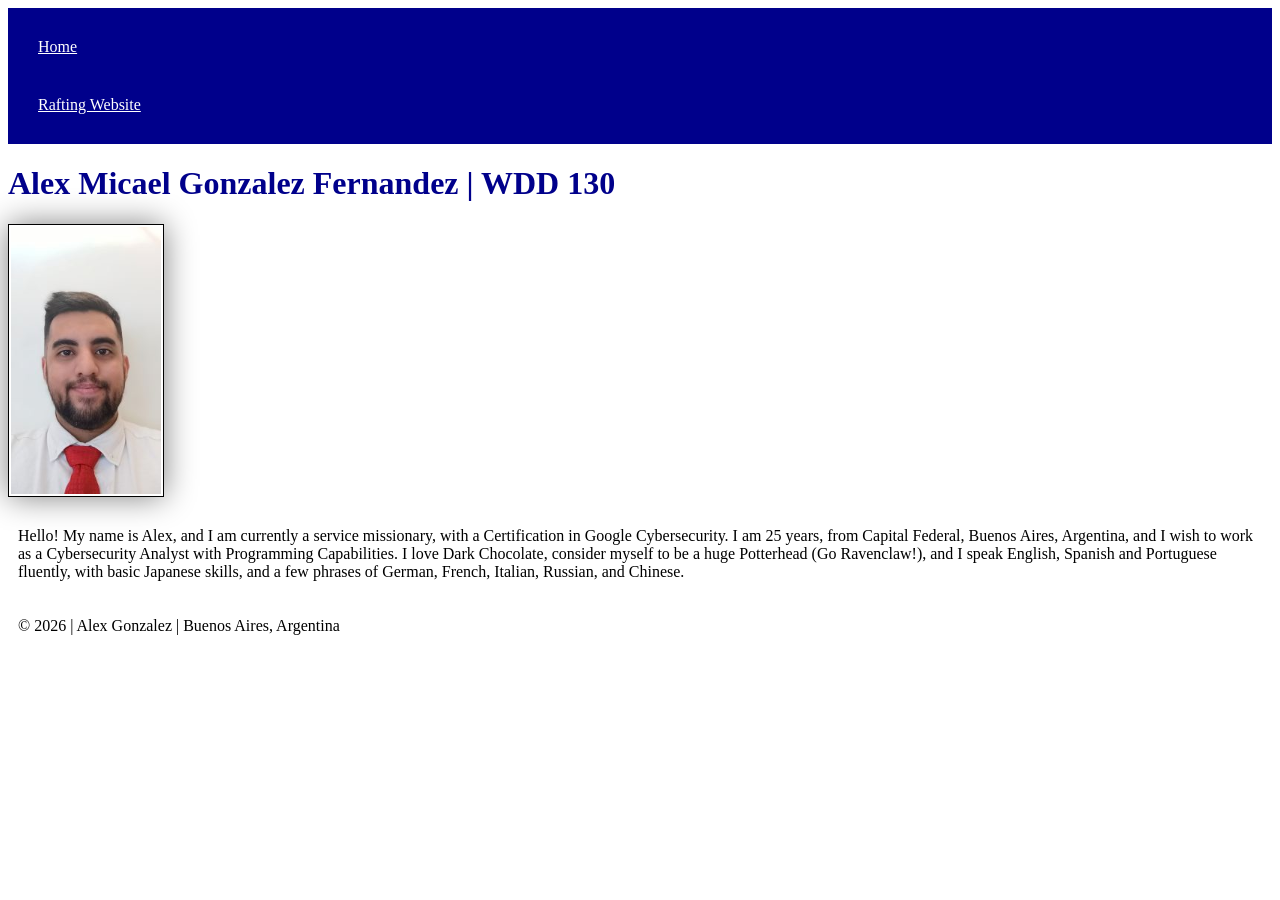
==== index.html @ 53700a9c "This change includes the completed activity W02 Learning Activity: An Introduction to CSS, which mod" ====
<!DOCTYPE html>
<html lang="en-US">

<head>
    <meta charset="UTF-8">
    <meta name="viewport" content="width=device-width, initial-scale=1.0">
    <title>Alex Micael Gonzalez Fernandez | WDD 130</title>
    <link rel="stylesheet" href="styles/styles.css">
</head>

<body>

    <header>

        <nav>
            <a href="#">Home</a>
            <a href="wwr/">Rafting Website</a>
        </nav>

    </header>

    <main>

        <h1>Alex Micael Gonzalez Fernandez | WDD 130</h1>
        <img src="week01/images/profile.jpg" alt="A picture of a young man, wearing a white shirt and
        red tie.">
        <p>Hello! My name is Alex, and I am currently a service missionary, with a Certification in
            Google Cybersecurity. I am 25 years, from Capital Federal, Buenos Aires, Argentina, and I wish
            to work as a Cybersecurity Analyst with Programming Capabilities. I love Dark Chocolate,
            consider myself to be a huge Potterhead (Go Ravenclaw!), and I speak English, Spanish and
            Portuguese fluently, with basic Japanese skills, and a few phrases of German, French, Italian,
            Russian, and Chinese.
        </p>

    </main>

    <footer>

        <p>© 2026 | Alex Gonzalez | Buenos Aires, Argentina</p>

    </footer>
</body>

</html>
---- styles/styles.css ----
nav {
    background-color: darkblue;
    padding: 10px;
}

nav a {
    color: white;
    display: block;
    padding: 20px;
}

h1 {
    color: darkblue;
}

img {
    width: 150px;
    height: auto;
    border: 1px solid black;
    padding: 2px;
    box-shadow: 0 0 30px gray;
}

p {
    padding: 10px;
}
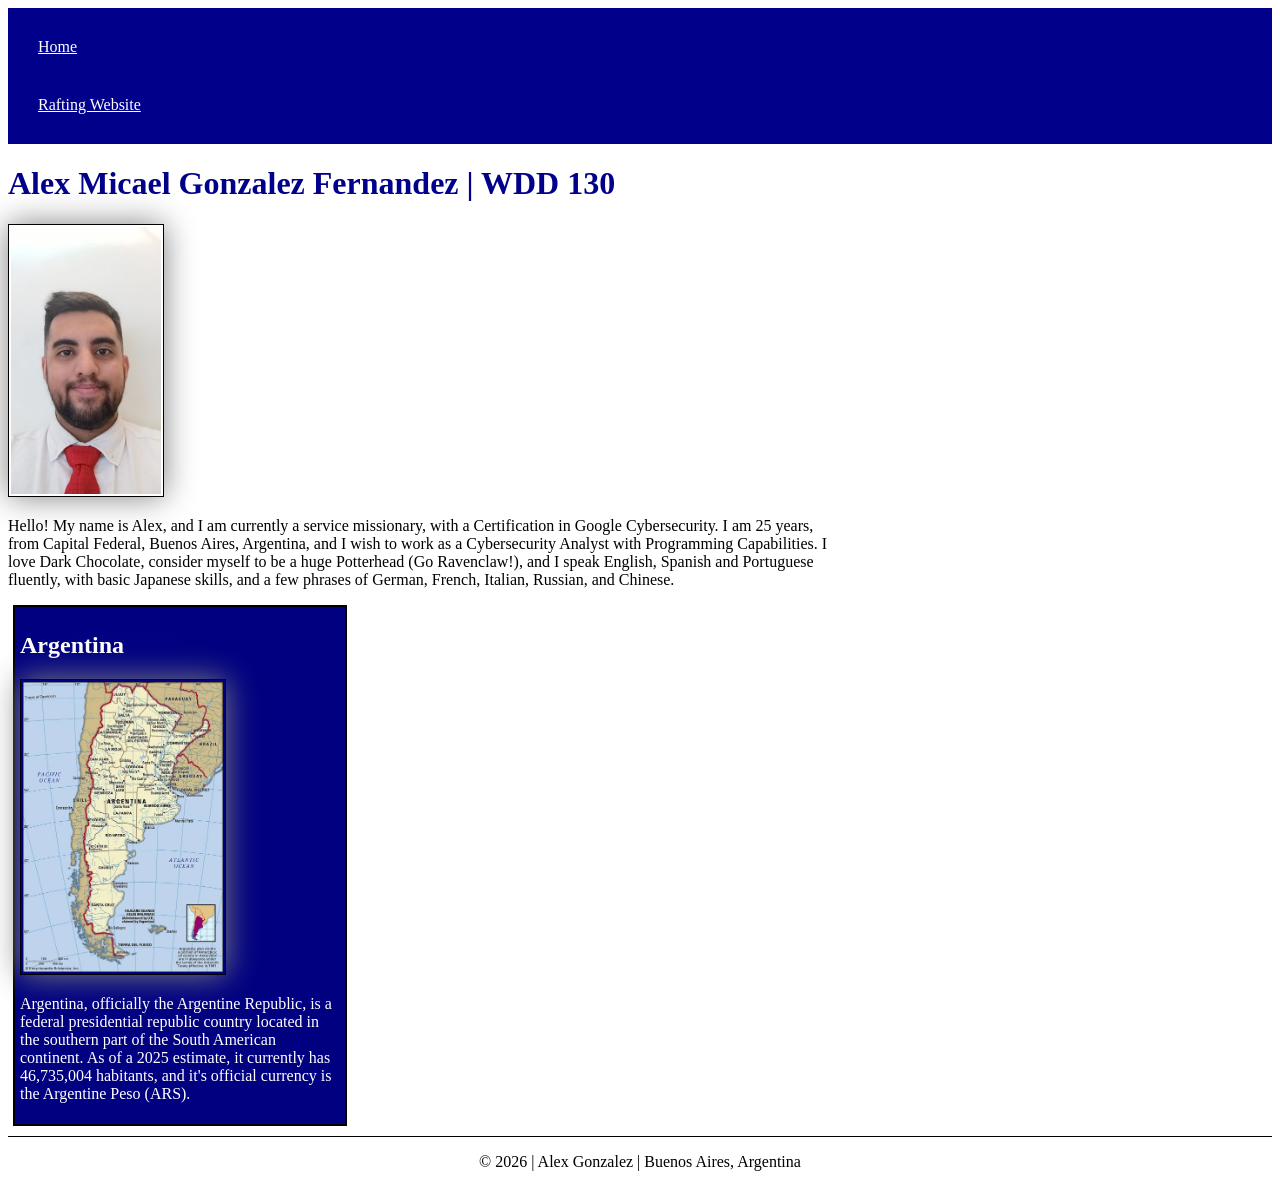
==== commit 0d756524: "This change includes this week's W02 Assignment: Home Page Enhancement assignment." ====
--- a/index.html
+++ b/index.html
@@ -5,6 +5,8 @@
     <meta charset="UTF-8">
     <meta name="viewport" content="width=device-width, initial-scale=1.0">
     <title>Alex Micael Gonzalez Fernandez | WDD 130</title>
+    <meta name="description" content="My Home Page, Alex Gonzalez, WDD 130">
+    <meta name="author" content="Alex Gonzalez">
     <link rel="stylesheet" href="styles/styles.css">
 </head>
 
@@ -24,7 +26,8 @@
         <h1>Alex Micael Gonzalez Fernandez | WDD 130</h1>
         <img src="week01/images/profile.jpg" alt="A picture of a young man, wearing a white shirt and
         red tie.">
-        <p>Hello! My name is Alex, and I am currently a service missionary, with a Certification in
+        <p>
+            Hello! My name is Alex, and I am currently a service missionary, with a Certification in
             Google Cybersecurity. I am 25 years, from Capital Federal, Buenos Aires, Argentina, and I wish
             to work as a Cybersecurity Analyst with Programming Capabilities. I love Dark Chocolate,
             consider myself to be a huge Potterhead (Go Ravenclaw!), and I speak English, Spanish and
@@ -34,6 +37,19 @@
 
     </main>
 
+    <aside>
+
+        <h2>Argentina</h2>
+        <img src="images/argentina.jpeg" alt="A political image of Argentina on a partial map.">
+        <p>
+            Argentina, officially the Argentine Republic, is a federal presidential republic country located
+            in the southern part of the South American continent. As of a 2025 estimate, it currently has 46,735,004
+            habitants, and it's official currency is the Argentine Peso (ARS).
+        </p>
+
+    </aside>
+
+
     <footer>
 
         <p>© 2026 | Alex Gonzalez | Buenos Aires, Argentina</p>
--- a/styles/styles.css
+++ b/styles/styles.css
@@ -1,3 +1,26 @@
+main {
+    max-width: 840px;
+}
+
+main img {
+    width: 150px;
+    height: auto;
+}
+
+aside {
+    width: 20rem;
+    margin: 5px;
+    border: 2px solid black;
+    padding: 5px;
+    background-color: navy;
+    color: white;
+}
+
+aside img {
+    width: 200px;
+    height: auto;
+}
+
 nav {
     background-color: darkblue;
     padding: 10px;
@@ -22,5 +45,11 @@
 }
 
 p {
-    padding: 10px;
+    padding: 0;
 }
+
+footer {
+    margin-top: 10px;
+    border-top: 1px solid black;
+    text-align: center;
+}
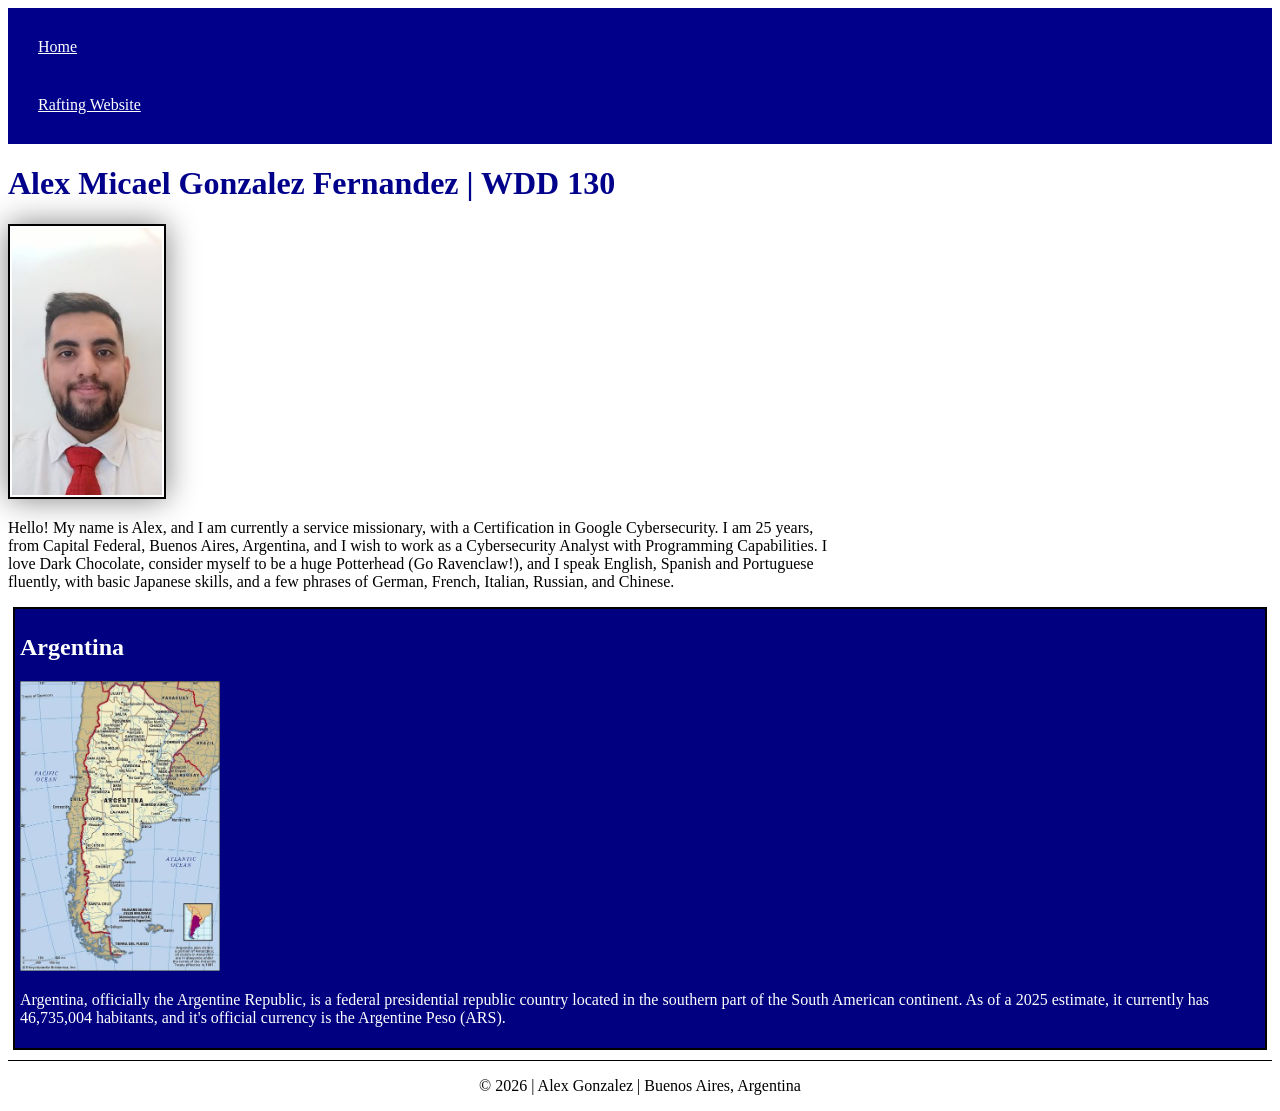
==== commit 12f960d8: "index's html file has had its meta description expanded, and the aside tag has had its width changed" ====
--- a/index.html
+++ b/index.html
@@ -5,7 +5,8 @@
     <meta charset="UTF-8">
     <meta name="viewport" content="width=device-width, initial-scale=1.0">
     <title>Alex Micael Gonzalez Fernandez | WDD 130</title>
-    <meta name="description" content="My Home Page, Alex Gonzalez, WDD 130">
+    <meta name="description" content="Website is of a Home Page, whose author, Alex Gonzalez, is developing
+    in his degree's subject, WDD 130.">
     <meta name="author" content="Alex Gonzalez">
     <link rel="stylesheet" href="styles/styles.css">
 </head>
--- a/styles/styles.css
+++ b/styles/styles.css
@@ -5,10 +5,13 @@
 main img {
     width: 150px;
     height: auto;
+    border: 2px solid black;
+    padding: 2px;
+    box-shadow: 0 0 30px gray;
 }
 
 aside {
-    width: 20rem;
+    width: auto;
     margin: 5px;
     border: 2px solid black;
     padding: 5px;
@@ -36,14 +39,6 @@
     color: darkblue;
 }
 
-img {
-    width: 150px;
-    height: auto;
-    border: 1px solid black;
-    padding: 2px;
-    box-shadow: 0 0 30px gray;
-}
-
 p {
     padding: 0;
 }
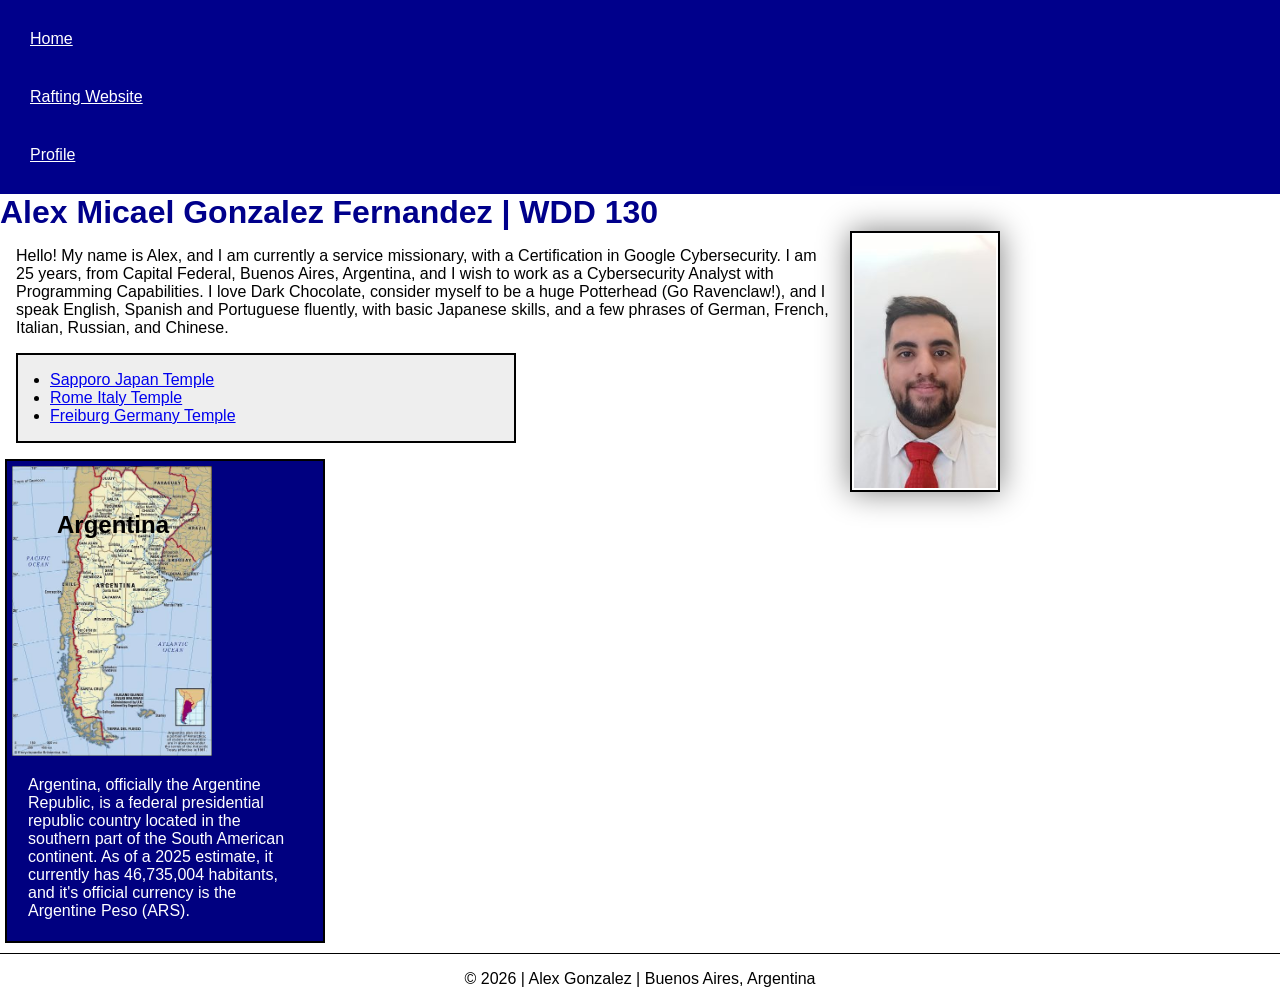
==== commit 79afe608: "This change includes the Code-Along of Week 03." ====
--- a/index.html
+++ b/index.html
@@ -1,3 +1,5 @@
+<!--This is the HTML file for my index.html file.-->
+
 <!DOCTYPE html>
 <html lang="en-US">
 
@@ -18,6 +20,7 @@
         <nav>
             <a href="#">Home</a>
             <a href="wwr/">Rafting Website</a>
+            <a href="https://linkedin.com">Profile</a>
         </nav>
 
     </header>
@@ -26,7 +29,7 @@
 
         <h1>Alex Micael Gonzalez Fernandez | WDD 130</h1>
         <img src="week01/images/profile.jpg" alt="A picture of a young man, wearing a white shirt and
-        red tie.">
+        red tie." width="200">
         <p>
             Hello! My name is Alex, and I am currently a service missionary, with a Certification in
             Google Cybersecurity. I am 25 years, from Capital Federal, Buenos Aires, Argentina, and I wish
@@ -36,12 +39,21 @@
             Russian, and Chinese.
         </p>
 
+        <ul class="box indent">
+            <li><a href="https://www.churchofjesuschrist.org/temples/details/sapporo-japan-temple?lang=eng">
+                Sapporo Japan Temple</a></li>
+            <li><a href="https://www.churchofjesuschrist.org/temples/details/rome-italy-temple?lang=eng">
+                Rome Italy Temple</a></li>
+            <li><a href="https://www.churchofjesuschrist.org/temples/details/freiberg-germany-temple?lang=eng">
+                Freiburg Germany Temple</a></li>
+        </ul>
     </main>
 
     <aside>
 
         <h2>Argentina</h2>
-        <img src="images/argentina.jpeg" alt="A political image of Argentina on a partial map.">
+        <img src="images/argentina.jpeg" alt="A political image of Argentina on a partial map. The image is of
+        the political and topographic type.">
         <p>
             Argentina, officially the Argentine Republic, is a federal presidential republic country located
             in the southern part of the South American continent. As of a 2025 estimate, it currently has 46,735,004
@@ -49,7 +61,6 @@
         </p>
 
     </aside>
-
 
     <footer>
 
@@ -59,3 +70,10 @@
 </body>
 
 </html>
+
+
+<!--https://www.churchofjesuschrist.org/imgs/c917995588e9c8d3ce881ebd32405150f9109fa7/full/800%2C/0/default-->
+
+<!--https://www.churchofjesuschrist.org/imgs/17e2c70d687fffedfe115197e57fa8f5d1d369bb/full/800%2C/0/default-->
+
+<!--https://www.churchofjesuschrist.org/imgs/0dfd23ae4f947c0a0a505e5c142de5ee2c51d91c/full/800%2C/0/default-->
--- a/styles/styles.css
+++ b/styles/styles.css
@@ -1,27 +1,53 @@
+:root {
+    --border: 2px solid black;
+    --height: auto;
+}
+
+* {
+    margin: 0;
+    padding: 0;
+    box-sizing: border-box;
+}
+
+body {
+    font-size: 16px;
+    font-family: Roboto, Arial, sans-serif;
+}
+
 main {
-    max-width: 840px;
+    max-width: 1000px;
 }
 
 main img {
     width: 150px;
-    height: auto;
-    border: 2px solid black;
+    height: var(--height);
+    border: var(--border);
     padding: 2px;
     box-shadow: 0 0 30px gray;
+    float: right;
+    margin: 0 0 1rem 1rem;
 }
 
 aside {
-    width: auto;
+    width: 20em;
     margin: 5px;
-    border: 2px solid black;
+    border: var(--border);
     padding: 5px;
     background-color: navy;
     color: white;
+    position: relative;
 }
 
 aside img {
     width: 200px;
-    height: auto;
+    height: var(--height);
+}
+
+aside h2 {
+    position: absolute;
+    top: 50px;
+    left: 50px;
+    color: #000;
 }
 
 nav {
@@ -40,6 +66,7 @@
 }
 
 p {
+    margin: 1rem;
     padding: 0;
 }
 
@@ -48,3 +75,17 @@
     border-top: 1px solid black;
     text-align: center;
 }
+
+/* Class Selectors */
+.box {
+    width: 500px;
+    margin: 1rem;
+    border: var(--border);
+    padding: 1rem;
+    background-color: #eee;
+    color: #000;
+}
+
+.indent {
+    padding-left: 2rem;
+}
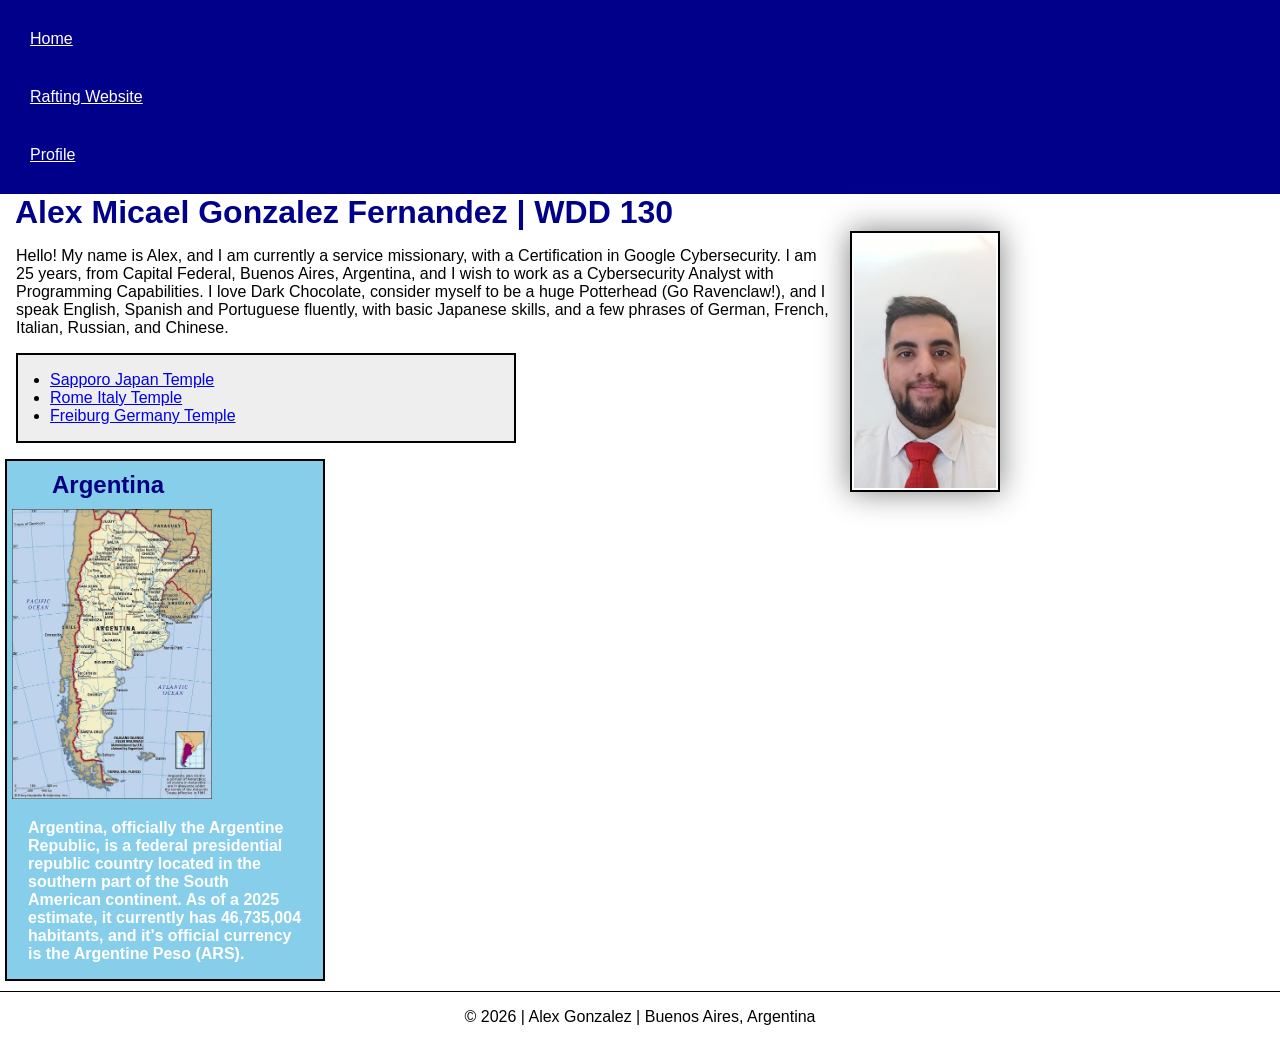
==== commit cac12e12: "I removed some unnecesarry notes in my index.html file." ====
--- a/index.html
+++ b/index.html
@@ -67,13 +67,4 @@
         <p>© 2026 | Alex Gonzalez | Buenos Aires, Argentina</p>
 
     </footer>
-</body>
-
-</html>
-
-
-<!--https://www.churchofjesuschrist.org/imgs/c917995588e9c8d3ce881ebd32405150f9109fa7/full/800%2C/0/default-->
-
-<!--https://www.churchofjesuschrist.org/imgs/17e2c70d687fffedfe115197e57fa8f5d1d369bb/full/800%2C/0/default-->
-
-<!--https://www.churchofjesuschrist.org/imgs/0dfd23ae4f947c0a0a505e5c142de5ee2c51d91c/full/800%2C/0/default-->+</body>
--- a/styles/styles.css
+++ b/styles/styles.css
@@ -18,6 +18,10 @@
     max-width: 1000px;
 }
 
+h1 {
+    margin-left: 15px;
+}
+
 main img {
     width: 150px;
     height: var(--height);
@@ -32,9 +36,10 @@
     width: 20em;
     margin: 5px;
     border: var(--border);
-    padding: 5px;
-    background-color: navy;
+    padding: 3rem 5px 0 5px;
+    background-color: skyblue;
     color: white;
+    font-weight: bold;
     position: relative;
 }
 
@@ -45,9 +50,9 @@
 
 aside h2 {
     position: absolute;
-    top: 50px;
-    left: 50px;
-    color: #000;
+    top: 10px;
+    left: 45px;
+    color: navy;
 }
 
 nav {
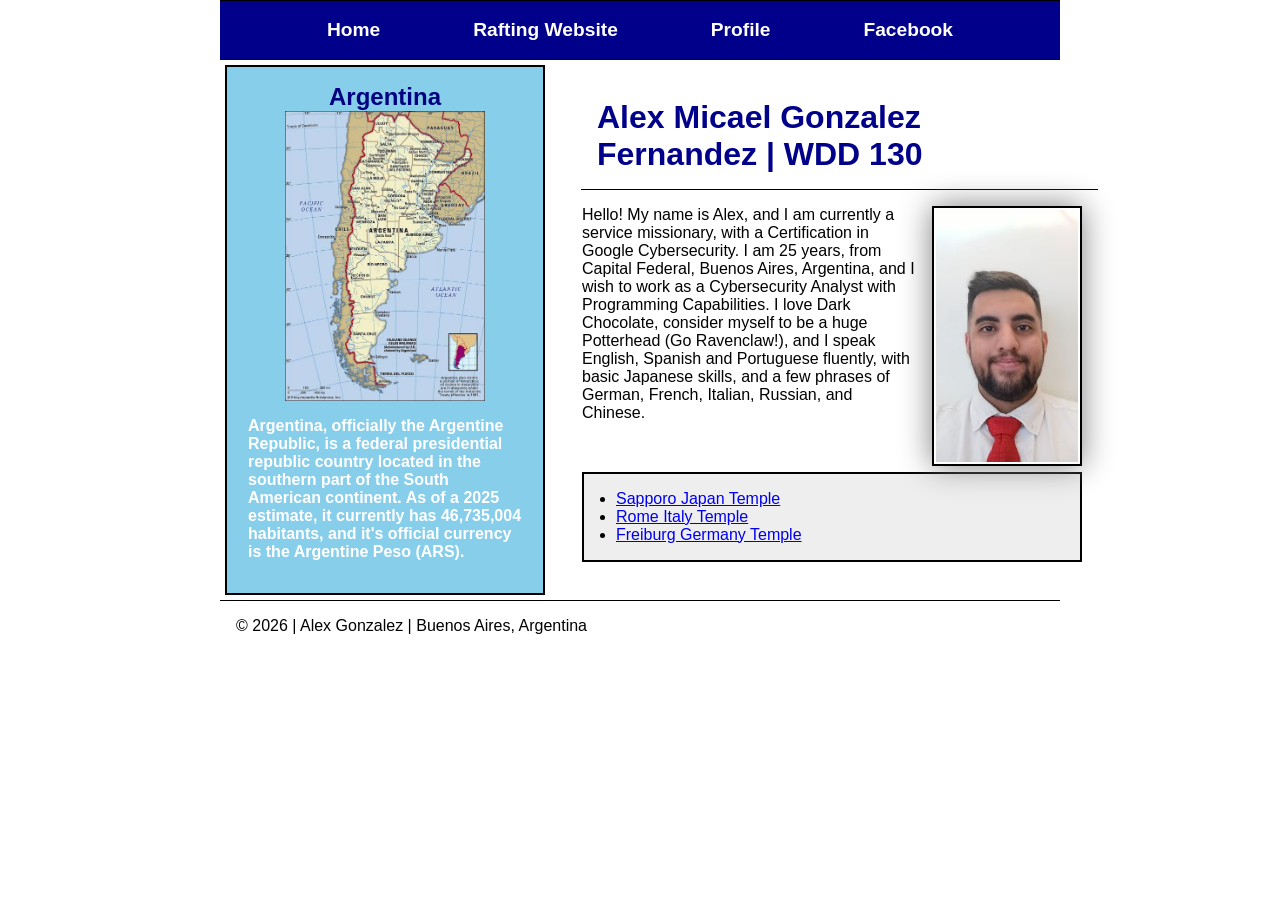
==== commit bc322175: "This change includes the Code-Along of Week 04." ====
--- a/index.html
+++ b/index.html
@@ -21,46 +21,49 @@
             <a href="#">Home</a>
             <a href="wwr/">Rafting Website</a>
             <a href="https://linkedin.com">Profile</a>
+            <a href="https://facebook.com">Facebook</a>
         </nav>
 
     </header>
 
-    <main>
+    <div class="grid">
+        <main>
 
-        <h1>Alex Micael Gonzalez Fernandez | WDD 130</h1>
-        <img src="week01/images/profile.jpg" alt="A picture of a young man, wearing a white shirt and
-        red tie." width="200">
-        <p>
-            Hello! My name is Alex, and I am currently a service missionary, with a Certification in
-            Google Cybersecurity. I am 25 years, from Capital Federal, Buenos Aires, Argentina, and I wish
-            to work as a Cybersecurity Analyst with Programming Capabilities. I love Dark Chocolate,
-            consider myself to be a huge Potterhead (Go Ravenclaw!), and I speak English, Spanish and
-            Portuguese fluently, with basic Japanese skills, and a few phrases of German, French, Italian,
-            Russian, and Chinese.
-        </p>
+            <h1>Alex Micael Gonzalez Fernandez | WDD 130</h1>
+            <img src="week01/images/profile.jpg" alt="A picture of a young man, wearing a white shirt and
+            red tie." width="200">
+            <p>
+                Hello! My name is Alex, and I am currently a service missionary, with a Certification in
+                Google Cybersecurity. I am 25 years, from Capital Federal, Buenos Aires, Argentina, and I wish
+                to work as a Cybersecurity Analyst with Programming Capabilities. I love Dark Chocolate,
+                consider myself to be a huge Potterhead (Go Ravenclaw!), and I speak English, Spanish and
+                Portuguese fluently, with basic Japanese skills, and a few phrases of German, French, Italian,
+                Russian, and Chinese.
+            </p>
 
-        <ul class="box indent">
-            <li><a href="https://www.churchofjesuschrist.org/temples/details/sapporo-japan-temple?lang=eng">
-                Sapporo Japan Temple</a></li>
-            <li><a href="https://www.churchofjesuschrist.org/temples/details/rome-italy-temple?lang=eng">
-                Rome Italy Temple</a></li>
-            <li><a href="https://www.churchofjesuschrist.org/temples/details/freiberg-germany-temple?lang=eng">
-                Freiburg Germany Temple</a></li>
-        </ul>
-    </main>
+            <ul class="box indent">
+                <li><a href="https://www.churchofjesuschrist.org/temples/details/sapporo-japan-temple?lang=eng">
+                    Sapporo Japan Temple</a></li>
+                <li><a href="https://www.churchofjesuschrist.org/temples/details/rome-italy-temple?lang=eng">
+                    Rome Italy Temple</a></li>
+                <li><a href="https://www.churchofjesuschrist.org/temples/details/freiberg-germany-temple?lang=eng">
+                    Freiburg Germany Temple</a></li>
+            </ul>
+        </main>
 
-    <aside>
+        <aside>
 
-        <h2>Argentina</h2>
-        <img src="images/argentina.jpeg" alt="A political image of Argentina on a partial map. The image is of
-        the political and topographic type.">
-        <p>
-            Argentina, officially the Argentine Republic, is a federal presidential republic country located
-            in the southern part of the South American continent. As of a 2025 estimate, it currently has 46,735,004
-            habitants, and it's official currency is the Argentine Peso (ARS).
-        </p>
+            <h2>Argentina</h2>
+            <img src="images/argentina.jpeg" alt="A political image of Argentina on a partial map. The image is of
+            the political and topographic type.">
+            <p>
+                Argentina, officially the Argentine Republic, is a federal presidential republic country located
+                in the southern part of the South American continent. As of a 2025 estimate, it currently has 46,735,004
+                habitants, and it's official currency is the Argentine Peso (ARS).
+            </p>
 
-    </aside>
+        </aside>
+    </div>
 
     <footer>
 
--- a/styles/styles.css
+++ b/styles/styles.css
@@ -20,6 +20,10 @@
 
 h1 {
     margin-left: 15px;
+    border-bottom: var(--border);
+    border-width: 1px;
+    padding: 1rem;
+    
 }
 
 main img {
@@ -29,14 +33,14 @@
     padding: 2px;
     box-shadow: 0 0 30px gray;
     float: right;
-    margin: 0 0 1rem 1rem;
+    margin: 1rem;
 }
 
 aside {
     width: 20em;
     margin: 5px;
     border: var(--border);
-    padding: 3rem 5px 0 5px;
+    padding: 1rem 5px 1rem 5px;
     background-color: skyblue;
     color: white;
     font-weight: bold;
@@ -46,24 +50,31 @@
 aside img {
     width: 200px;
     height: var(--height);
+    display: block;
+    margin: auto;
 }
 
 aside h2 {
-    position: absolute;
-    top: 10px;
-    left: 45px;
     color: navy;
+    text-align: center;
 }
 
 nav {
     background-color: darkblue;
-    padding: 10px;
+    padding: 1rem;
+    display: flex;
+    justify-content: space-evenly;
+    align-items: center;
+
 }
 
 nav a {
     color: white;
     display: block;
-    padding: 20px;
+    padding: 2px;
+    text-decoration: none;
+    font-size: 1.2rem;
+    font-weight: 700;
 }
 
 h1 {
@@ -75,10 +86,27 @@
     padding: 0;
 }
 
-footer {
-    margin-top: 10px;
+header, .grid, footer {
+    max-width: 840px;
+    margin: 0 auto;
     border-top: 1px solid black;
-    text-align: center;
+}
+
+.grid {
+  display: grid;
+  align-items: center;
+}
+    
+main {
+  grid-column: 2/3;
+  margin: 1rem;
+}
+    
+aside {
+  width: 20rem;
+  position: relative;
+  grid-column: 1/2;
+  grid-row: 1/2;
 }
 
 /* Class Selectors */
@@ -93,4 +121,5 @@
 
 .indent {
     padding-left: 2rem;
+    margin-top: 50px;
 }
